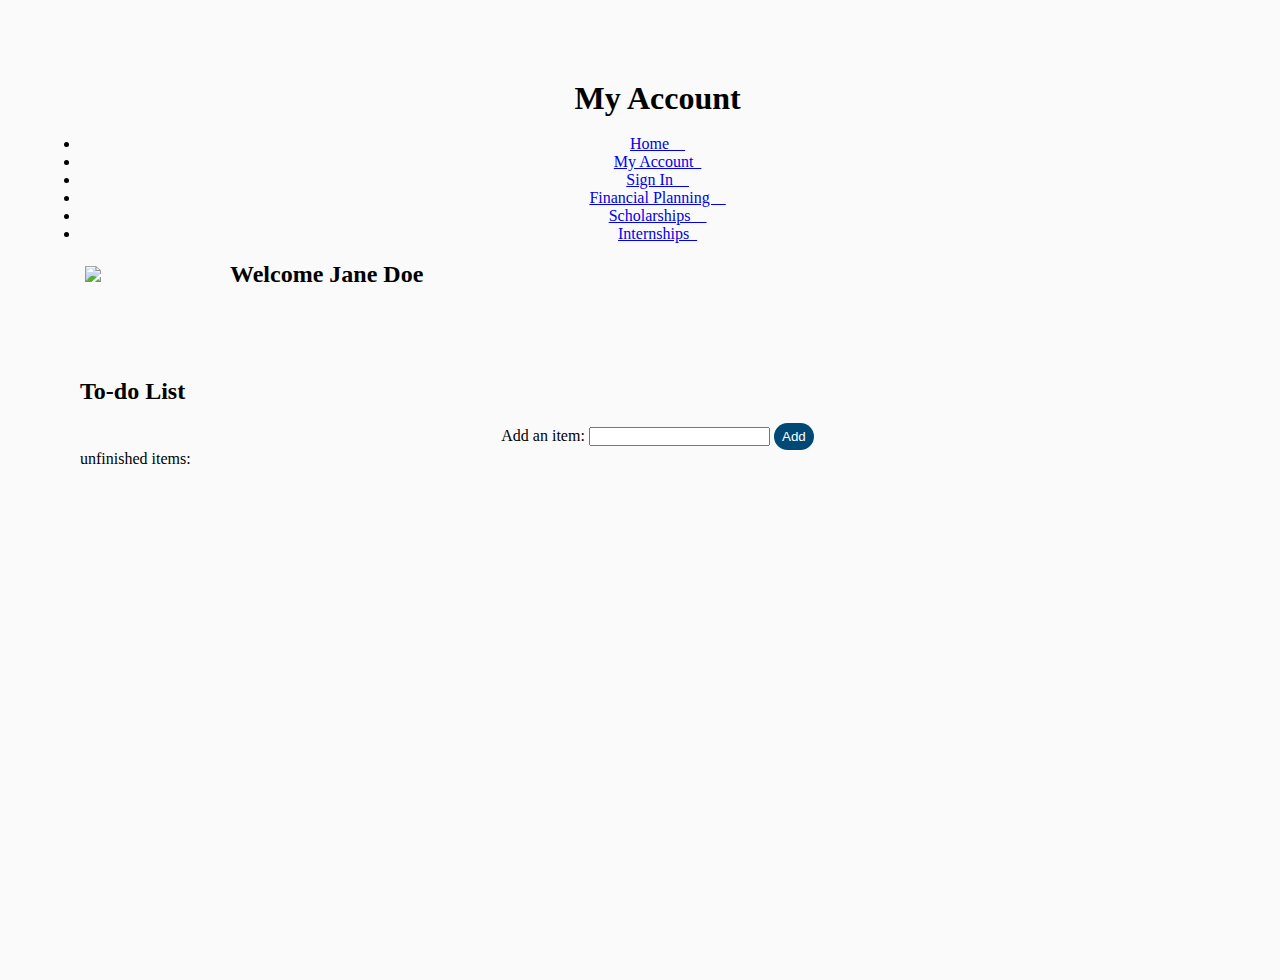
==== pages/account.html @ 56b22cc8 "initial commit" ====
<!doctype html>
<html lang="en">

<head>
  <meta charset="utf-8">
  <meta name="viewport" content="width=device-width, initial-scale=1">
  <title>Student Bank portal</title>
  <link href="https://cdn.jsdelivr.net/npm/bootstrap@5.2.2/dist/css/bootstrap.min.css" rel="stylesheet"
    integrity="sha384-Zenh87qX5JnK2Jl0vWa8Ck2rdkQ2Bzep5IDxbcnCeuOxjzrPF/et3URy9Bv1WTRi" crossorigin="anonymous">
  <link rel="stylesheet" href="/style.css">
</head>

<body onload="updating()">
  <script src="/script.js"></script>
  <h1>My Account</h1>
  <br>

  <nav class="navbar navbar-expand-lg navbar-light bg-light">
    <div class="collapse navbar-collapse" id="navbarSupportedContent">
      <ul class="navbar-nav mr-auto">
        <li class="nav-item active">
          <a class="nav-link" href="/index.html">Home&nbsp;&nbsp;&nbsp;&nbsp;<span class="sr-only"></span></a>
        </li>
        <li class="nav-item active">
          <a class="nav-link" href="pages/account.html">My Account&nbsp;&nbsp;<span class="sr-only"></span></a>
        </li>

        <li class="bank account control">
          <a class="nav-link" href="signIn.html">Sign In&nbsp;&nbsp;&nbsp;&nbsp;<span class="sr-only"></span></a>
        </li>

        <li class="nav-item active">
          <a class="nav-link" href="financialPlanning.html">Financial Planning&nbsp;&nbsp;&nbsp;&nbsp; <span
              class="sr-only"></span></a>
        </li>

        <li class="nav-item active">
          <a class="nav-link" href="scholarships.html">Scholarships&nbsp;&nbsp;&nbsp;&nbsp;<span
              class="sr-only"></span></a>
        </li>

        <li class="nav-item active">
          <a class="nav-link" href="internships.html">Internships&nbsp;&nbsp;<span class="sr-only"></span></a>
        </li>
      </ul>
    </div>
  </nav>
  <br>

  <div>
    <img class="userPic" src="/pexels-karolina-grabowska-8005507.png">
    <h2>
      Welcome Jane Doe
    </h2>
  </div>

  <div>
    <script src ="userMoney.js"> </script>
  </div>


  <br> <br> <br> <br> <br>

  <h2>To-do List</h2>
  <div class="toCenter">
    <br>
    <label for="toDos">Add an item: </label>
    <input type="text" id="your goal">
    <input type="button" id="enterGoal" value="Add">
  </div>

  <p>unfinished items: <span id="demo"></span></p>

</body>
---- style.css ----
html, body{
    height: 100%;
    background:#fafafa;
    width: 95%;
    padding: 5 px, 30 px;
    font-family: Georgia, serif;
  }
  
  h2{
    text-align: left;
  }
  
  p{
    text-align: left;
  }
  
  body {
    text-align: center;
    font-family: Georgia, serif;
    margin: 5em; 
  }
  
  *{
    box-sizing: border-box;
  }
  
  .toCenter{
    text-align: center;
    padding: 20 px, 20px;
  }
  
  footer{
      color: #595959;
      font-size: 14px;
      text-align: center;
      margin-top: 10px;
  }
  capOneLogo{
    display: block;
    margin-left: auto;
    margin-right: auto;
    width: 40%;
  }
  
  .scholarshipList{
    list-style-type: none;
    font-family: Georgia, serif;
    padding: 10px, 10px;
    display: flex;
    text-align: left;
  }
  .col-md-8 col-lg-7 col-xl-6{
    display: block;
    margin-left: auto;
    margin-right: auto;
    width: 50%;
  }
  .scholarshipList a{
    text-decoration: none;
  }
  
  
  .userPic{
    float: left;
    padding: 5px;
    width: 150px;
  }
  
  
  *,
  *:before,
  *:after{
      padding: 0;
      margin: 0;
      box-sizing: border-box;
  }
  
  .container{
      width: 40%;
      top: 50%;
      left: 50%;
      background: white;
      border-radius: 10px;
      min-width: 450px;
      position: absolute;
      min-height: 100px;
      transform: translate(-50%,-50%);
  }
  #newtask{
      position: relative;
      padding: 30px 20px;
  }
  #newtask input{
      width: 75%;
      height: 45px;
      padding: 12px;
      color: #111111;
      font-weight: 500;
      position: relative;
      border-radius: 5px;
      font-family: 'Poppins',sans-serif;
      font-size: 15px;
      border: 2px solid #d1d3d4;
  }
  
  #newtask input:focus{
      outline: none;
      border-color: #0d75ec;
  }
  #newtask button{
      position: relative;
      float: right;
      font-weight: 500;
      font-size: 16px;
      background-color: #0d75ec;
      border: none;
      color: #ffffff;
      cursor: pointer;
      outline: none;
      width: 20%;
      height: 45px;
      border-radius: 5px;
      font-family: 'Poppins',sans-serif;
  }
  #tasks{
      border-radius: 10px;
      width: 100%;
      position: relative;
      background-color: #ffffff;
      padding: 30px 20px;
      margin-top: 10px;
  }
  
  .task{
      border-radius: 5px;
      align-items: center;
      justify-content: space-between;
      border: 1px solid #939697;
      cursor: pointer;
      background-color: #c5e1e6;
      height: 50px;
      margin-bottom: 8px;
      padding: 5px 10px;
      display: flex;
  }
  .task span{
      font-family: 'Poppins',sans-serif;
      font-size: 15px;
      font-weight: 400;
  }
  .task button{
      background-color: #6583e5;
      color: #ffffff;
      border: none;
      cursor: pointer;
      outline: none;
      height: 100%;
      width: 40px;
      border-radius: 5px;
  }
  
  input[type=button]{
    border: none;
    background-color: #004977;
    color: white;
    border-radius: 15px;
    width: 40px;
    height: 27px;
  }
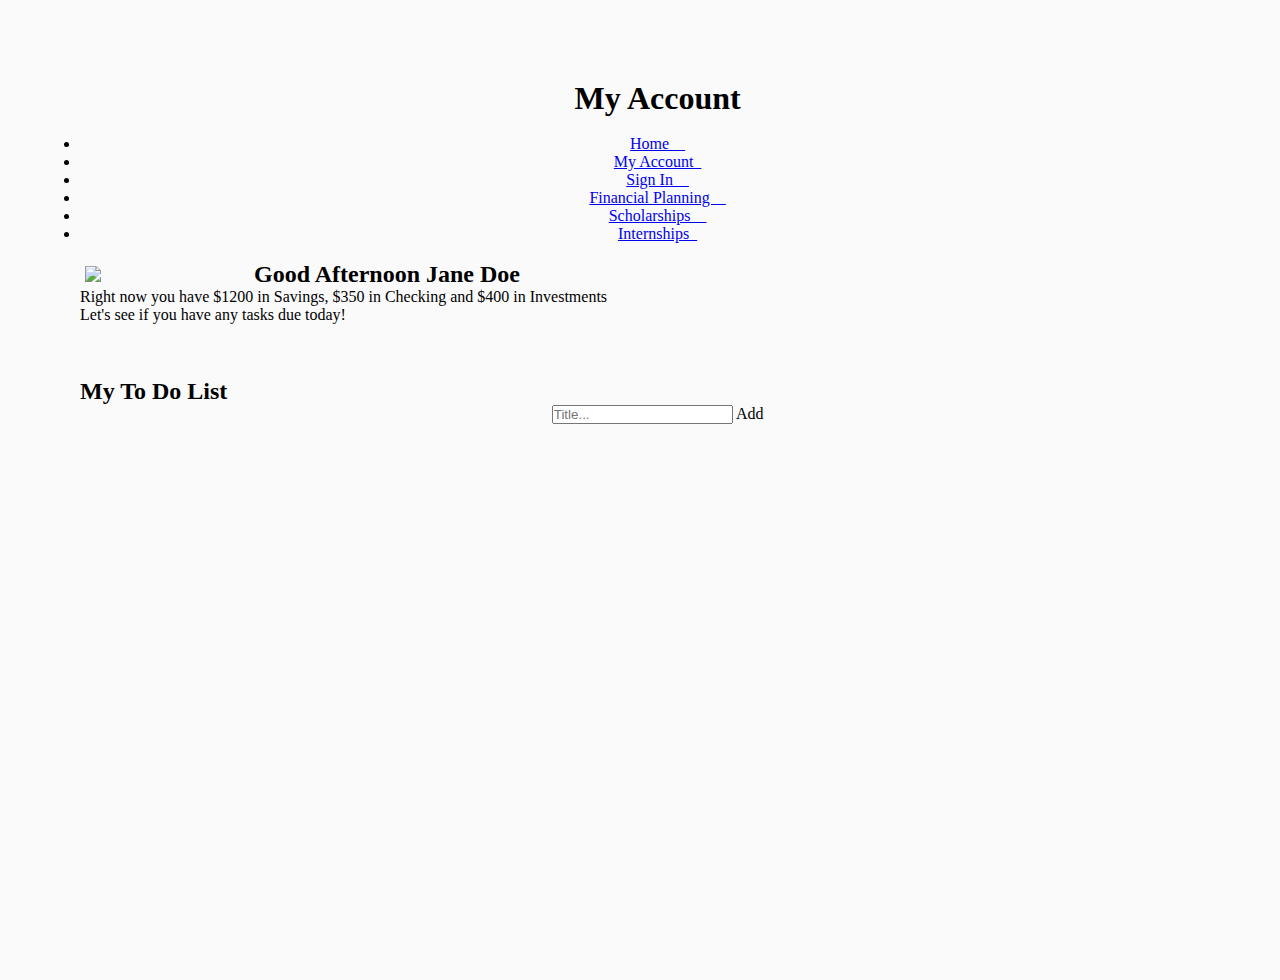
==== commit 4dac8f9f: "submitted to TechTogether" ====
--- a/pages/account.html
+++ b/pages/account.html
@@ -7,6 +7,7 @@
   <title>Student Bank portal</title>
   <link href="https://cdn.jsdelivr.net/npm/bootstrap@5.2.2/dist/css/bootstrap.min.css" rel="stylesheet"
     integrity="sha384-Zenh87qX5JnK2Jl0vWa8Ck2rdkQ2Bzep5IDxbcnCeuOxjzrPF/et3URy9Bv1WTRi" crossorigin="anonymous">
+  <link rel="stylesheet" href="toDoList.css">
   <link rel="stylesheet" href="/style.css">
 </head>
 
@@ -47,28 +48,38 @@
   </nav>
   <br>
 
-  <div>
+  <div class ="userPanel">
     <img class="userPic" src="/pexels-karolina-grabowska-8005507.png">
-    <h2>
-      Welcome Jane Doe
+    <h2 class ="userGreetFont">
+      &nbsp;&nbsp;&nbsp; Good Afternoon Jane Doe
     </h2>
+    <div class = "userGreetFont">
+    <p> Right now you have $1200 in Savings, $350 in Checking and $400 in Investments</p>
+    <p> Let's see if you have any tasks due today! </p>
+    </div>
   </div>
 
+ <!-- <div>
+   <script src="https://cdn.jsdelivr.net/npm/chart.js"></script>
+<div class="container">
   <div>
-    <script src ="userMoney.js"> </script>
+    <canvas id="myChart" width="200" height="200"></canvas>
   </div>
+</div>
+  </div> -->
 
 
-  <br> <br> <br> <br> <br>
+  <br> <br> <br>
 
-  <h2>To-do List</h2>
-  <div class="toCenter">
-    <br>
-    <label for="toDos">Add an item: </label>
-    <input type="text" id="your goal">
-    <input type="button" id="enterGoal" value="Add">
-  </div>
+  <div id="myDIV" class="header">
+  <h2>My To Do List</h2>
+  <input type="text" id="myInput" placeholder="Title...">
+  <span onclick="newElement()" class="addBtn">Add</span>
+</div>
 
-  <p>unfinished items: <span id="demo"></span></p>
+<ul id="myUL">
+</ul>
 
-</body>+</body>
+
+</html>